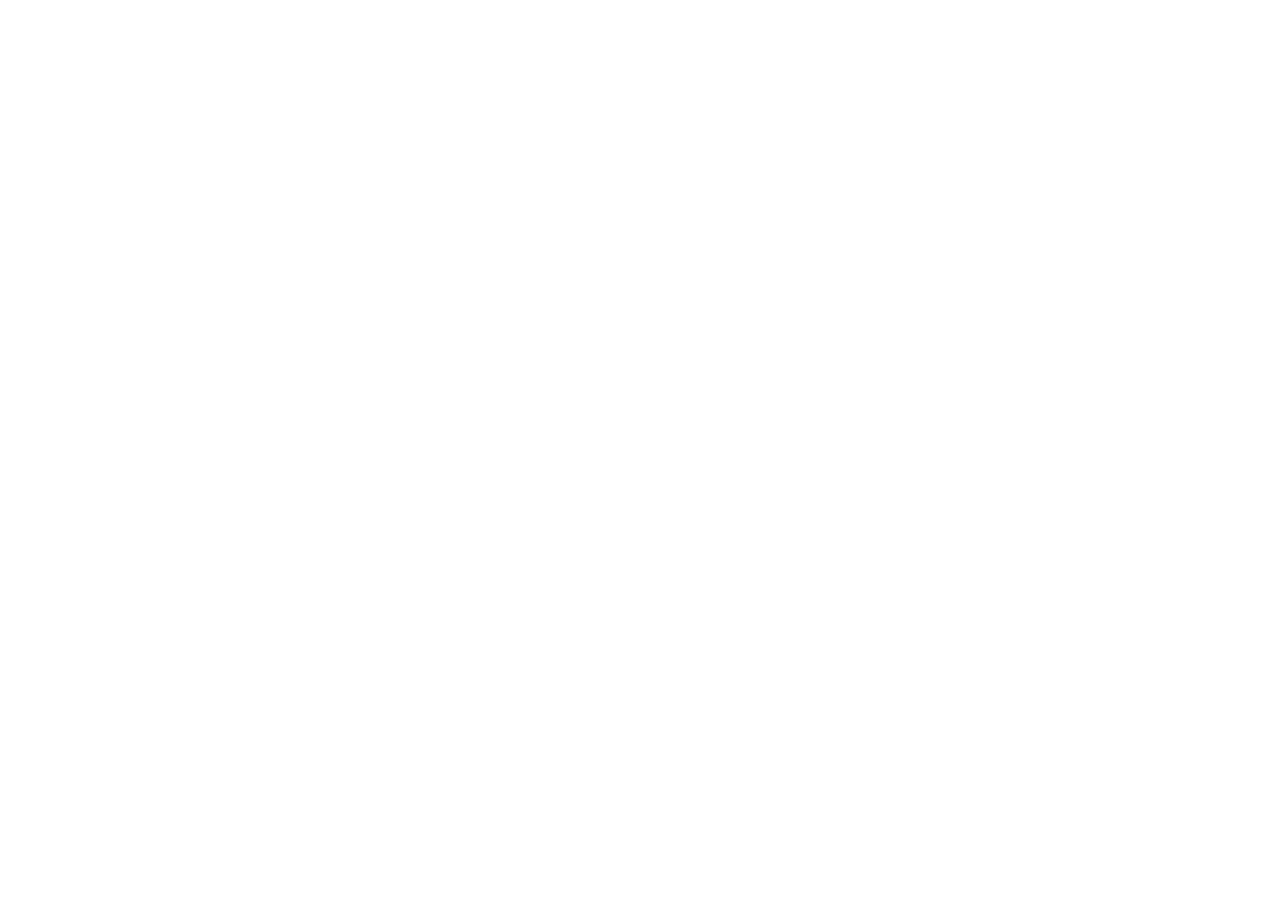
==== high-score.html @ 3d7e6ed9 "add boilerplate code for high-score.html file" ====
<!DOCTYPE html>
<html lang="en">
<head>
    <meta charset="UTF-8">
    <meta http-equiv="X-UA-Compatible" content="IE=edge">
    <meta name="viewport" content="width=device-width, initial-scale=1.0">
    <link rel="stylesheet" href="assets/css/high-score.css">
    <title>Document</title>
</head>
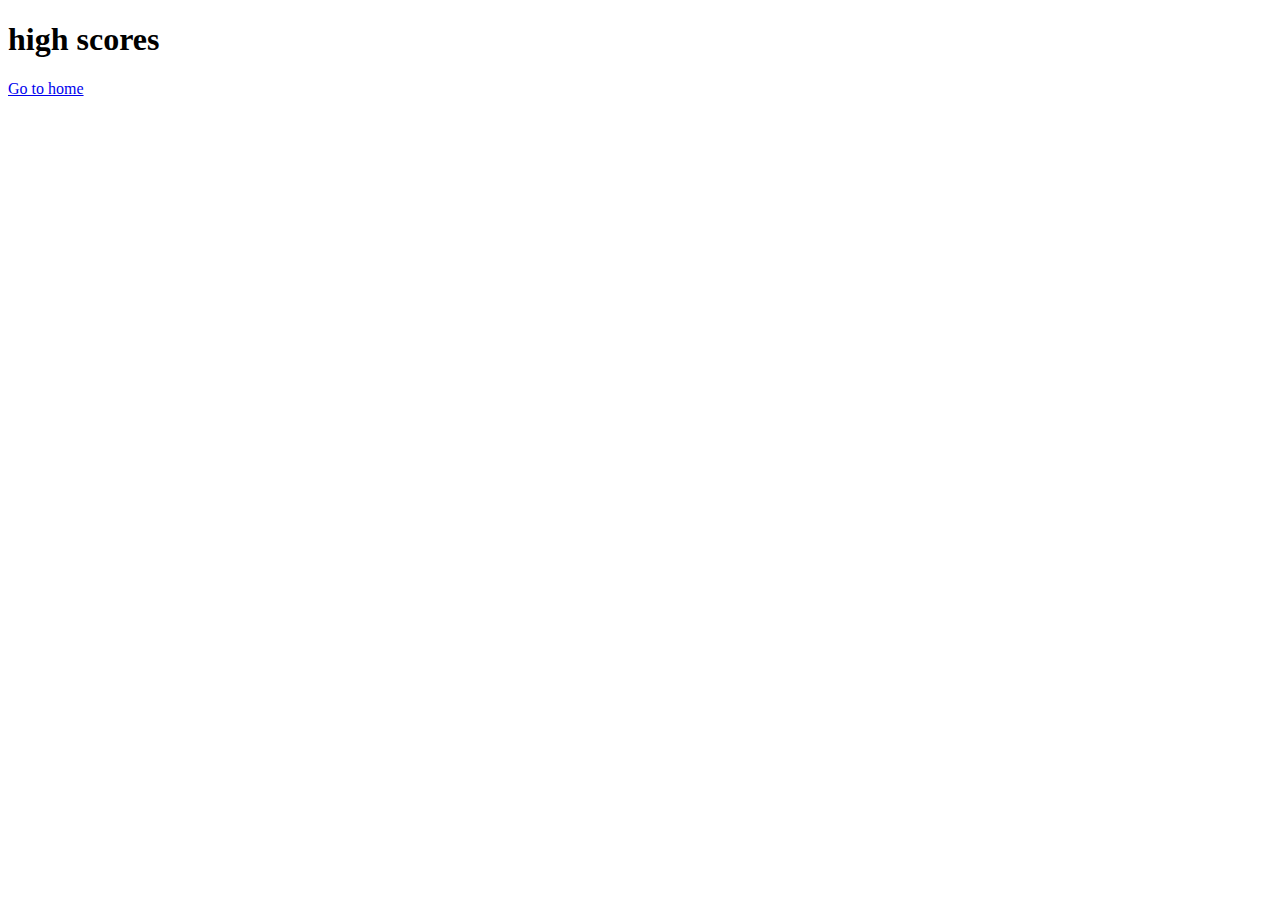
==== commit 161f9fb8: "add high score html page to store previous scores" ====
--- a/high-score.html
+++ b/high-score.html
@@ -7,3 +7,16 @@
     <link rel="stylesheet" href="assets/css/high-score.css">
     <title>Document</title>
 </head>
+<!--High score page with link back to index.html page-->
+<body>
+    <h1>high scores</h1>
+       
+    <div id="high-scores-container">
+       
+    </div>
+    <a href="index.html" id="home">Go to home</a>
+   
+
+    <script src="/assets/js/highScore.js"></script>
+</body>
+</html>